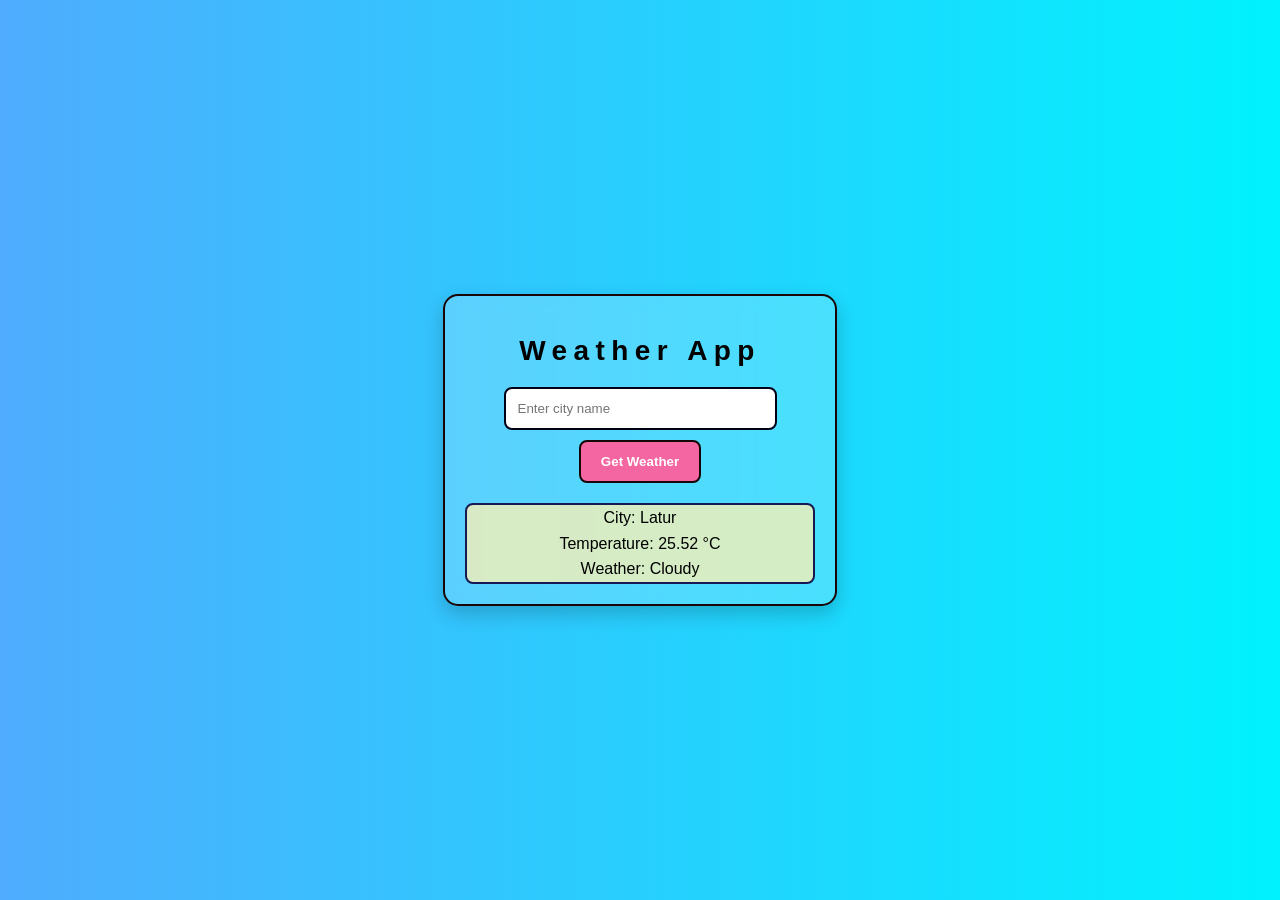
==== 3 Weather Report/index.html @ ffa20a8a "Added Weather app project files" ====
<!DOCTYPE html>
<html lang="en">
<head> 
    <meta charset="UTF-8">
    <meta name="viewport" content="width=device-width, initial-scale=1.0">
    <title>Document</title>
    <link rel="stylesheet" href="style.css">
</head>
<body>

    <div class="weather-app">

        <h1>Weather App</h1>

        <input type="text" id="city" placeholder="Enter city name">

        <button id="search">Get Weather</button>
        
        <div id="result">
            City: Latur <br>
            Temperature: 25.52 °C <br>
            Weather: Cloudy
        </div>

    </div>


<script src="script.js"></script>
</body>
</html>
---- 3 Weather Report/style.css ----
body {
  background: linear-gradient(to right, #4facfe, #00f2fe);
  font-family: 'Poppins', sans-serif;
  display: flex;
  justify-content: center;
  align-items: center;
  height: 100vh;
  margin: 0;
  height: 100vh;
  width: 100vw;
}

.weather-app {
  background: rgba(255, 255, 255, 0.2);
  backdrop-filter: blur(10px);
  padding: 20px;
  border-radius: 15px;
  text-align: center;
  width: 350px;
  box-shadow: 0 8px 20px rgba(0,0,0,0.2);
  color:black;
  border: 2px solid rgb(27, 4, 4);
}

.weather-app h1 {
  margin-bottom: 20px;
  font-size: 28px;
  font-weight: 600;
  letter-spacing: 0.4rem;
  color: black;
}

input {
  padding: 12px;
  width: 70%;
  border: none;
  border-radius: 8px;
  outline: none;
  margin-bottom: 10px;
  border: 2px solid rgb(1, 1, 21);
}
input:focus{
    border: 2px solid rgb(8, 8, 52);
    box-shadow: rgba(50, 50, 93, 0.25) 0px 50px 100px -20px, rgba(0, 0, 0, 0.3) 0px 30px 60px -30px, rgba(10, 37, 64, 0.35) 0px -2px 6px 0px inset;
}

button {
  padding: 12px 20px;
  border: 2px solid rgb(23, 6, 6);
  border-radius: 8px;
  background: #f466a1;
  color: white;
  font-weight: bold;
  cursor: pointer;
  transition: 0.3s;
}

button:hover {
  background: #ff346e;
}

#result {
  margin-top: 20px;
  font-size: 18px;
  line-height: 1.6;
  border: 2px solid rgb(24, 24, 83);
  border-radius: 8px;
  font-size: 1rem;
  background-color: rgba(246, 240, 184, 0.807);
  
}
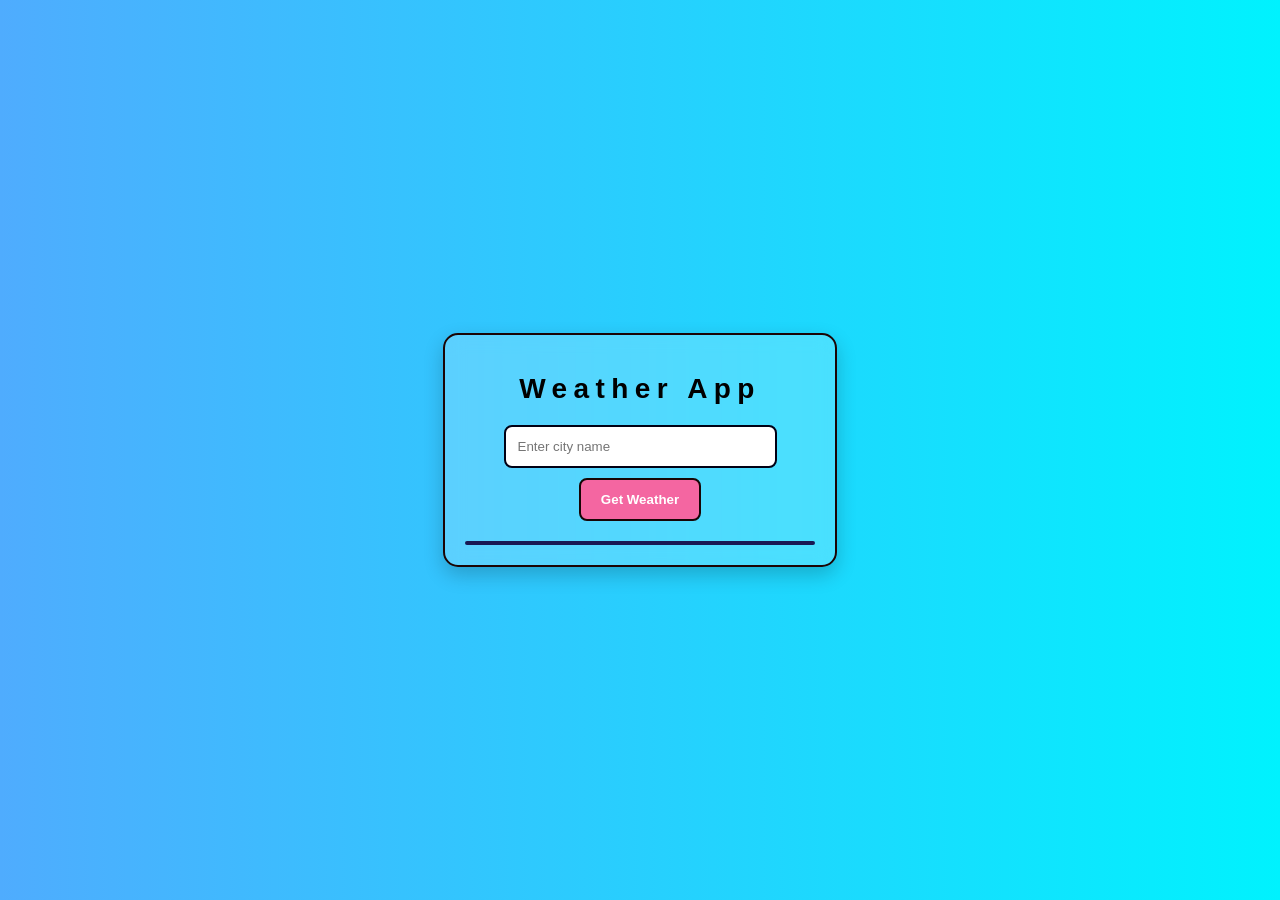
==== commit 3d8ab118: "Clear weather result div for dynamic updates Removed hardcoded weather information from the result d" ====
--- a/3 Weather Report/index.html
+++ b/3 Weather Report/index.html
@@ -17,9 +17,6 @@
         <button id="search">Get Weather</button>
         
         <div id="result">
-            City: Latur <br>
-            Temperature: 25.52 °C <br>
-            Weather: Cloudy
         </div>
 
     </div>
@@ -27,4 +24,4 @@
 
 <script src="script.js"></script>
 </body>
-</html>+</html>
